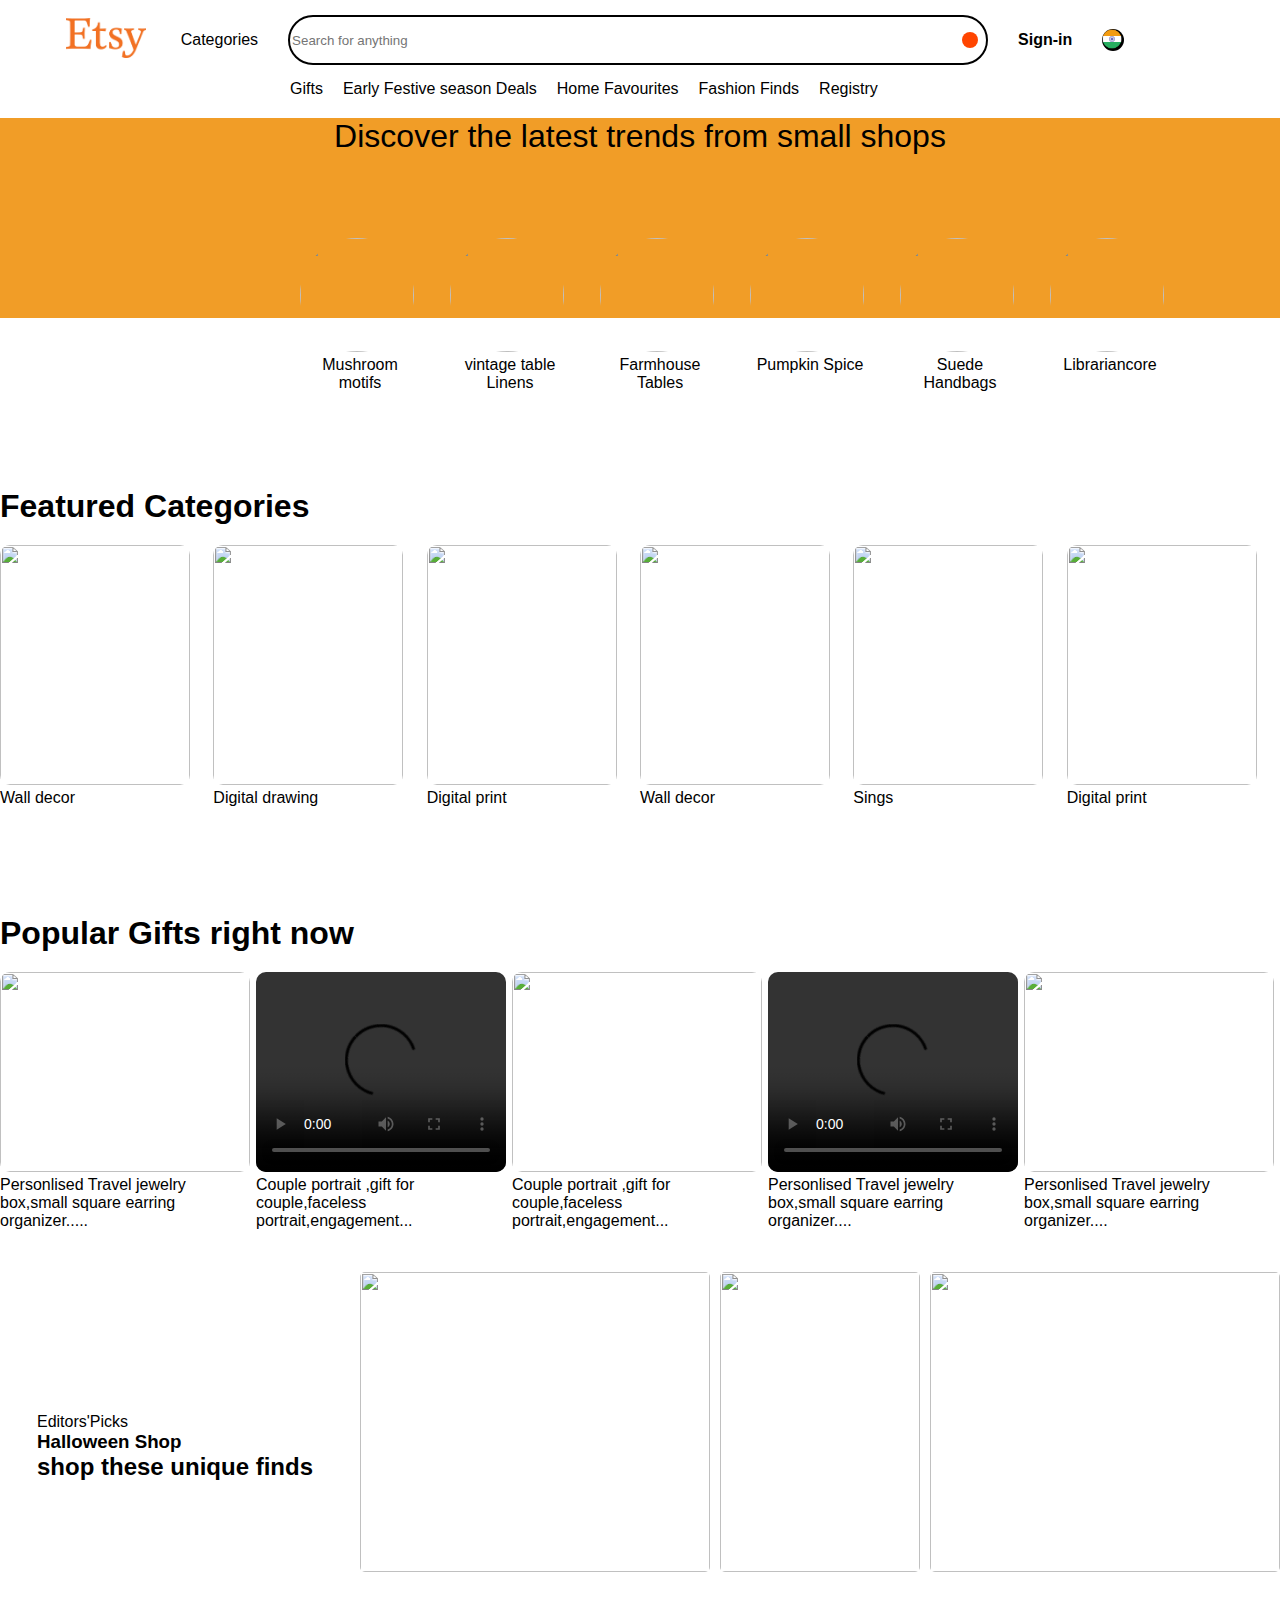
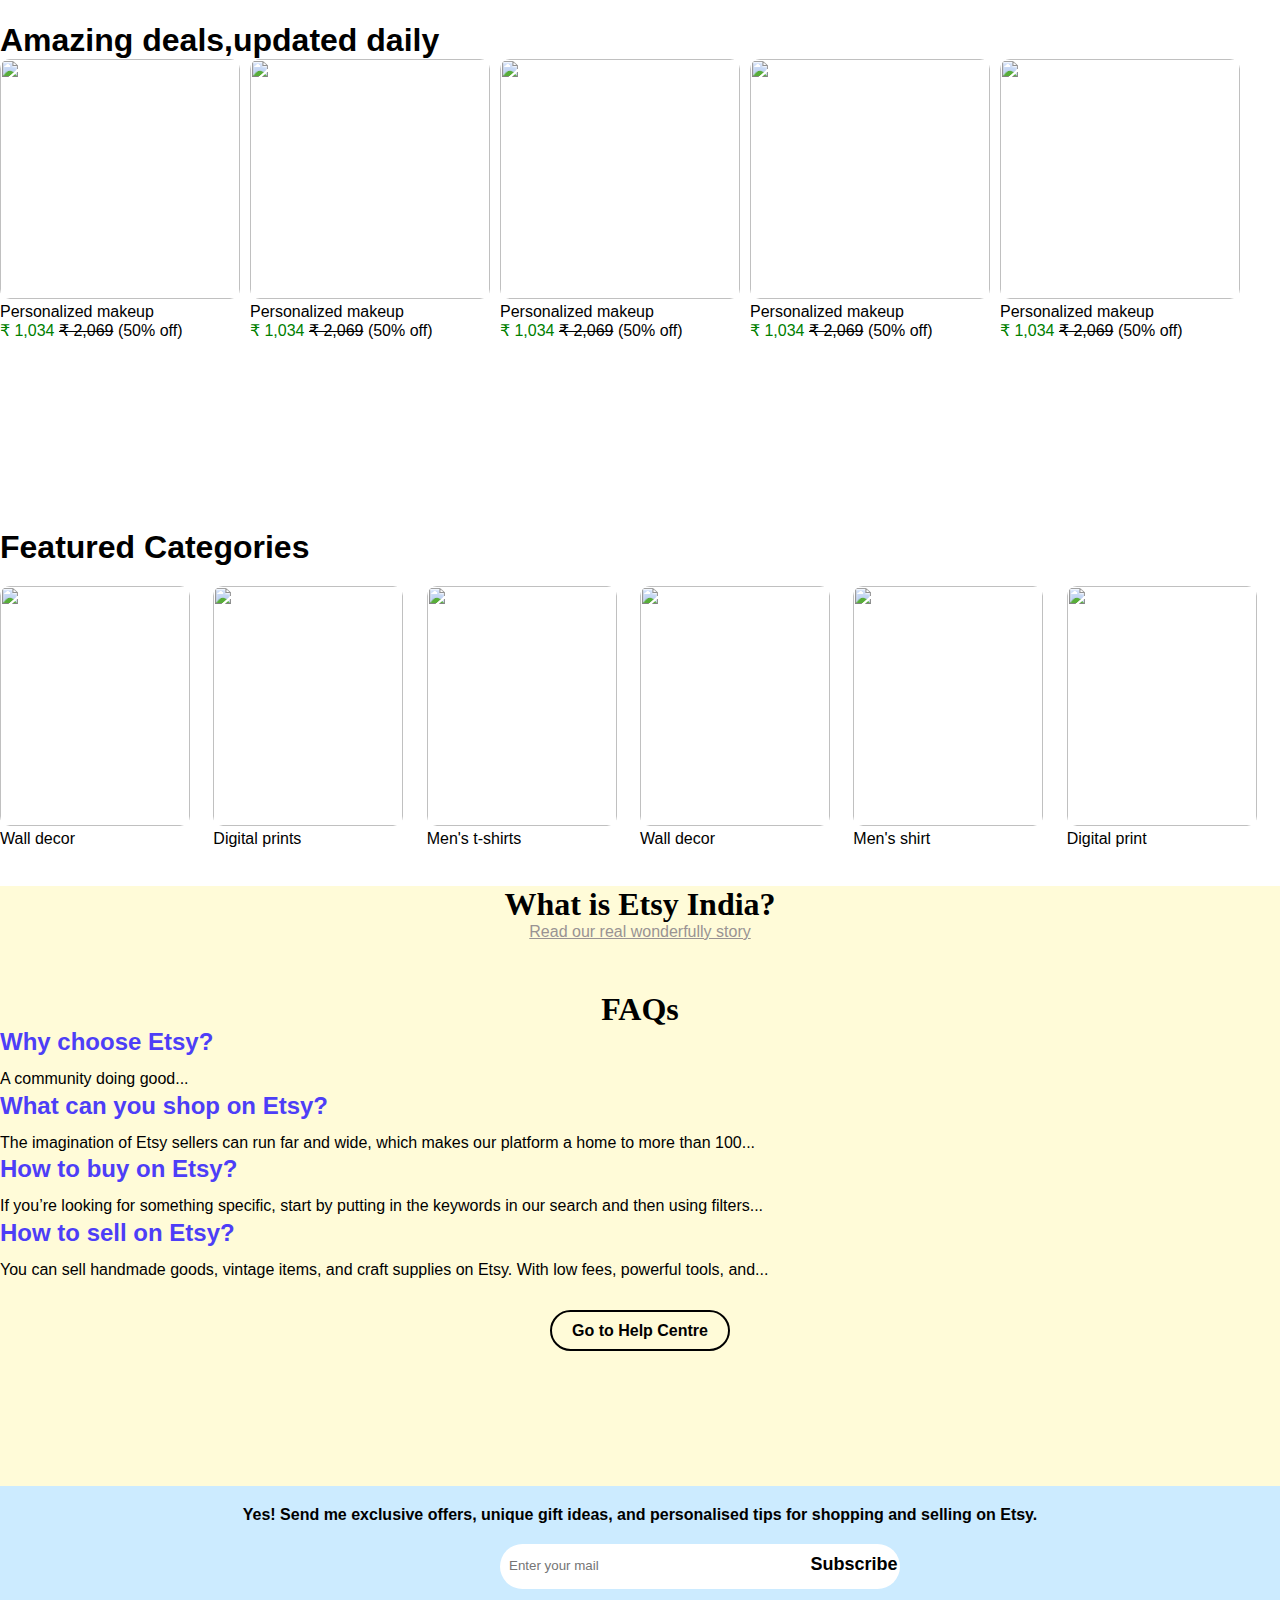
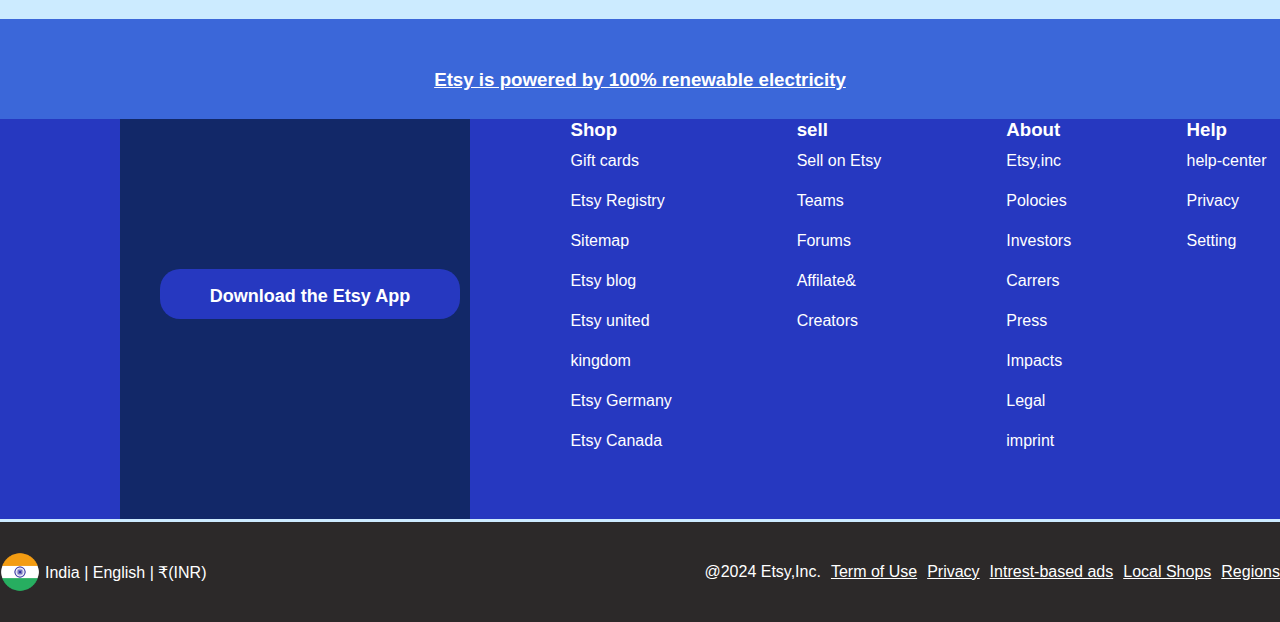
==== index.html @ c9c9eda6 "first" ====
<!DOCTYPE html>
<html lang="en">
  <head>
    <meta charset="UTF-8" />
    <meta name="viewport" content="width=device-width, initial-scale=1.0" />
    <title>Etsy</title>
    <link
      rel="stylesheet"
      href="https://cdnjs.cloudflare.com/ajax/libs/font-awesome/6.6.0/css/all.min.css"
      integrity="sha512-Kc323vGBEqzTmouAECnVceyQqyqdsSiqLQISBL29aUW4U/M7pSPA/gEUZQqv1cwx4OnYxTxve5UMg5GT6L4JJg=="
      crossorigin="anonymous"
      referrerpolicy="no-referrer"
    />
    <link rel="stylesheet" href="assets/style.css" />
  </head>
  <body>
    <div class="navbar-container">
      <div class="logo">
        <a href=""><img src="assets/etsy_logo-.png" alt="" /></a>
      </div>
      <div class="navbar-menu">
        <i class="fa-solid fa-bars"></i>
        <a href="">Categories</a>
        <div class="drop-down"></div>
      </div>
      <div class="navbar-input">
        <input type="text" placeholder="Search for anything" />

        <i class="fa-solid fa-magnifying-glass searchback"></i>
      </div>
      <div class="sign-in">
        <a href="">Sign-in </a>
      </div>

      <div class="india">
        <img src="assets/icon/flag.png" alt="" />
        <div class="tooltip">India</div>
      </div>
      <div class="heart">
        <i class="fa-regular fa-heart"></i>
      </div>
      <div class="gift">
        <i class="fa-solid fa-gift"></i>
      </div>
      <div class="cart">
        <i class="fa-solid fa-cart-shopping"></i>
      </div>
    </div>
    <div class="offer">
      <div class="gifts">
        <i class="fa-solid fa-gift"></i>
        <a href="">Gifts</a>
      </div>
      <a href="">Early Festive season Deals</a>
      <a href="">Home Favourites</a>
      <a href="">Fashion Finds</a>
      <a href="">Registry</a>
    </div>

    <div class="section3">
      <h1>Discover the latest trends from small shops</h1>
      <div class="section3-img">
        <div class="image">
          <img
            src="https://i.etsystatic.com/26898518/r/il/d727b9/3193550477/il_300x300.3193550477_cydu.jpg"
            alt=""
          />
          <a href="">Mushroom motifs</a>
        </div>
        <div class="image">
          <img
            src="https://i.etsystatic.com/7696744/r/il/e65a43/5550767229/il_300x300.5550767229_3vr6.jpg"
            alt=""
          />
          <a href="">vintage table Linens</a>
        </div>
        <div class="image">
          <img
            src="https://i.etsystatic.com/7814711/c/1973/1973/472/1027/il/1e307f/1677113265/il_300x300.1677113265_djzr.jpg"
            alt=""
          />
          <a href="">Farmhouse Tables</a>
        </div>
        <div class="image">
          <img
            src="https://i.etsystatic.com/30607862/c/2447/2447/0/282/il/e66137/5288720834/il_300x300.5288720834_bp2c.jpg"
            alt=""
          />
          <a href="">Pumpkin Spice</a>
        </div>
        <div class="image">
          <img
            src="https://i.etsystatic.com/14313871/r/il/51cdb2/5196231180/il_300x300.5196231180_hx29.jpg"
            alt=""
          />
          <a href="">Suede Handbags</a>
        </div>
        <div class="image">
          <img
            src="https://i.etsystatic.com/8229863/c/1440/1440/0/720/il/e768a5/4446334552/il_300x300.4446334552_oz21.jpg"
            alt=""
          />
          <a href="">Librariancore</a>
        </div>
      </div>
    </div>

    <div class="section-4">
      <div class="Feature">
        <h1>Featured Categories</h1>
      </div>
      <div class="grid">
        <div class="signs">
          <img
            src="https://i.etsystatic.com/32449061/c/1459/1459/1114/362/il/f515a3/6362798735/il_300x300.6362798735_n5v6.jpg"
            alt=""
          />
          <a href="">Wall decor</a>
        </div>
        <div class="signs">
          <img
            src="https://i.etsystatic.com/23824347/r/il/67d7f1/5200553974/il_300x300.5200553974_4yjs.jpg"
            alt=""
          />
          <a href="">Digital drawing</a>
        </div>
        <div class="signs">
          <img
            src="https://i.etsystatic.com/24426965/c/2261/2261/0/270/il/64732a/4144763037/il_300x300.4144763037_cm8c.jpg"
            alt=""
          />
          <a href="Digital ">Digital print</a>
        </div>
        <div class="signs">
          <img
            src="https://i.etsystatic.com/38809623/r/il/3b1e1c/4356010322/il_300x300.4356010322_m770.jpg"
            alt=""
          />
          <a href="">Wall decor</a>
        </div>
        <div class="signs">
          <img
            src="https://i.etsystatic.com/23086333/c/2000/2000/0/0/il/0d9318/5306882900/il_300x300.5306882900_9e2x.jpg"
            alt=""
          />
          <a href="">Sings</a>
        </div>
        <div class="signs">
          <img
            src="https://i.etsystatic.com/22477312/r/il/5ac7d9/4318918442/il_300x300.4318918442_ms3e.jpg"
            alt=""
          />
          <a href="">Digital print</a>
        </div>
      </div>
    </div>

    <div class="section-5">
      <div class="Feature">
        <h1>Popular Gifts right now</h1>
      </div>
      <div class="section-5-grid">
        <div class="products">
          <img
            src="https://i.etsystatic.com/41680084/r/il/f09928/5191407963/il_340x270.5191407963_rurr.jpg"
            alt=""
          />
          <p>
            Personlised Travel jewelry box,small square earring organizer.....
          </p>
        </div>
        <div class="products">
          <video
            src="https://v.etsystatic.com/video/upload/ac_none,du_15,q_auto:good/file_fovsfm.mp4"
            controls
          ></video>
          <p>
            Couple portrait ,gift for couple,faceless portrait,engagement...
          </p>
        </div>
        <div class="products">
          <img
            src="https://i.etsystatic.com/44417237/c/1785/1419/122/213/il/83a897/5530924003/il_340x270.5530924003_tpvr.jpg"
            alt=""
          />
          <p>
            Couple portrait ,gift for couple,faceless portrait,engagement...
          </p>
        </div>
        <div class="products">
          <video
            src="https://v.etsystatic.com/video/upload/ac_none,du_15,q_auto:good/BLUE_rg7aby.mp4"
            controls
          ></video>
          <p>
            Personlised Travel jewelry box,small square earring organizer....
          </p>
        </div>
        <div class="products">
          <img
            src="https://i.etsystatic.com/33878263/c/1798/1429/169/69/il/6c359a/5980685893/il_340x270.5980685893_a59m.jpg"
            alt=""
          />
          <p>
            Personlised Travel jewelry box,small square earring organizer....
          </p>
        </div>
      </div>
    </div>

    <div class="section-6">
      <div class="section-6-grid">
        <div class="part-1">
          <p>Editors'Picks</p>
          <h3>Halloween Shop</h3>
          <h2>shop these unique finds</h2>
        </div>
        <div class="part-2">
          <img
            src="https://i.etsystatic.com/17221723/r/il/88445f/3378669165/il_680x540.3378669165_pfbv.jpg"
            alt=""
          />
        </div>
        <div class="part-3">
          <img
            src="https://i.etsystatic.com/44417237/c/1785/1419/122/213/il/83a897/5530924003/il_340x270.5530924003_tpvr.jpg"
            alt=""
          />
        </div>
        <div class="part-4">
          <img
            src="https://i.etsystatic.com/24719125/c/2000/1589/0/247/il/190a0f/4157107940/il_680x540.4157107940_eh8l.jpg"
            alt=""
          />
        </div>
      </div>
    </div>

    <div class="section-7">
      <h1>Amazing deals,updated daily</h1>
      <div class="section-7grid">
        <div class="photo1">
          <img
            src="https://i.etsystatic.com/15054396/c/1780/1780/98/106/il/0f6f97/5802070607/il_600x600.5802070607_3vpp.jpg"
            alt=""
          />
          <p>Personalized makeup</p>
          <span class="price">₹ 1,034</span>
          <span class="rupees">₹ 2,069</span>
          <span>(50% off)</span>
        </div>
        <div class="photo1">
          <img
            src="https://i.etsystatic.com/15614105/c/1999/1999/1/0/il/ce7981/6268446750/il_600x600.6268446750_1m5k.jpg"
            alt=""
          />
          <p>Personalized makeup</p>
          <span class="price">₹ 1,034</span>
          <span class="rupees">₹ 2,069</span>
          <span>(50% off)</span>
        </div>
        <div class="photo1">
          <img
            src="https://i.etsystatic.com/27106899/c/1869/1869/71/131/il/1a5fdd/3089044186/il_600x600.3089044186_qvd1.jpg"
            alt=""
          />
          <p>Personalized makeup</p>
          <span class="price">₹ 1,034</span>
          <span class="rupees">₹ 2,069</span>
          <span>(50% off)</span>
        </div>
        <div class="photo1">
          <img
            src="https://i.etsystatic.com/9493132/r/il/ee3605/6023449412/il_600x600.6023449412_m0sf.jpg"
            alt=""
          />
          <p>Personalized makeup</p>
          <span class="price">₹ 1,034</span>
          <span class="rupees">₹ 2,069</span>
          <span>(50% off)</span>
        </div>
        <div class="photo1">
          <img
            src="https://i.etsystatic.com/22474849/r/il/b578ba/5215599588/il_600x600.5215599588_jyxw.jpg"
            alt=""
          />
          <p>Personalized makeup</p>
          <span class="price">₹ 1,034</span>
          <span class="rupees">₹ 2,069</span>
          <span>(50% off)</span>
        </div>
      </div>
    </div>

    <div class="section-4">
      <div class="Feature">
        <h1>Featured Categories</h1>
      </div>
      <div class="grid">
        <div class="signs">
          <img
            src="https://i.etsystatic.com/22477312/r/il/5ac7d9/4318918442/il_300x300.4318918442_ms3e.jpg"
            alt=""
          />
          <a href="">Wall decor</a>
        </div>
        <div class="signs">
          <img
            src="https://i.etsystatic.com/23824347/r/il/67d7f1/5200553974/il_300x300.5200553974_4yjs.jpg"
            alt=""
          />
          <a href="">Digital prints</a>
        </div>
        <div class="signs">
          <img
            src="https://i.etsystatic.com/17064116/r/il/39e6d1/2040376141/il_300x300.2040376141_k5g8.jpg"
            alt=""
          />
          <a href="Digital ">Men's t-shirts</a>
        </div>
        <div class="signs">
          <img
            src="https://i.etsystatic.com/38809623/r/il/3b1e1c/4356010322/il_300x300.4356010322_m770.jpg"
            alt=""
          />
          <a href="">Wall decor</a>
        </div>
        <div class="signs">
          <img
            src="https://i.etsystatic.com/15511646/r/il/b887d5/4205190315/il_300x300.4205190315_abm3.jpg"
            alt=""
          />
          <a href="">Men's shirt</a>
        </div>
        <div class="signs">
          <img
            src="https://i.etsystatic.com/22477312/r/il/5ac7d9/4318918442/il_300x300.4318918442_ms3e.jpg"
            alt=""
          />
          <a href="">Digital print</a>
        </div>
      </div>
    </div>

    <div class="section-8">
      <h1>What is Etsy India?</h1>
      <p class="ques">Read our real wonderfully story</p>

      <div class="faq-section">
        <h1>FAQs</h1>

        <div class="faq">
          <h2>Why choose Etsy?</h2>
          <p>A community doing good...</p>
          <!-- <p>A community doing good
        Etsy is where people come together to make, sell, buy, and collect unique items. We’re also a community pushing for positive change for small businesses, people, and the planet. Here are some of the ways we’re making a positive impact, together:
        
        Your purchases on Etsy in 2021 generated nearly $4 billion in income for small businesses.
        
        We advocate for policy—at the global and local level—that benefits creative entrepreneurs and helps small businesses grow and thrive.
        
        We are deepening our commitment to a sustainable future and are working towards a new goal to reach net zero emissions by 2030.
        
        Support independent creators
        There’s no Etsy warehouse—just millions of people selling the things they love. We make the whole process easy, helping you connect directly with talented artisans from across the world (including India) to find something extraordinary.
        
        Peace of mind
        With Etsy Purchase Protection, you can shop confidently, knowing if something goes wrong with your order, we’ve got your back for all eligible purchases. If you ever need assistance, we are always ready to step in for support.</p> -->
        </div>

        <div class="faq">
          <h2>What can you shop on Etsy?</h2>
          <p>
            The imagination of Etsy sellers can run far and wide, which makes
            our platform a home to more than 100...
          </p>
        </div>

        <div class="faq">
          <h2>How to buy on Etsy?</h2>
          <p>
            If you’re looking for something specific, start by putting in the
            keywords in our search and then using filters...
          </p>
        </div>

        <div class="faq">
          <h2>How to sell on Etsy?</h2>
          <p>
            You can sell handmade goods, vintage items, and craft supplies on
            Etsy. With low fees, powerful tools, and...
          </p>
        </div>
      </div>

      <div class="help-center">
        <a href="#">Go to Help Centre</a>
      </div>
    </div>

    <div class="section-9">
      <p>
        Yes! Send me exclusive offers, unique gift ideas, and personalised tips
        for shopping and selling on Etsy.
      </p>
      <input type="text" placeholder="Enter your mail" />
      <button>Subscribe</button>
      <div class="section-10">
        <h3>Etsy is powered by 100% renewable electricity</h3>
      </div>

      <div class="footer">
        <div class="footer-box">
          <button>Download the Etsy App</button>
        </div>
        <div class="footer-content">
          <h3 style="color: white">Shop</h3>
          <ul>
            <li>Gift cards</li>
            <li>Etsy Registry</li>
            <li>Sitemap</li>
            <li>Etsy blog</li>
            <li>Etsy united kingdom</li>
            <li>Etsy Germany</li>
            <li>Etsy Canada</li>
          </ul>
        </div>
        <div class="footer-content">
          <h3 style="color: white">sell</h3>
          <ul>
            <li>Sell on Etsy</li>
            <li>Teams</li>
            <li>Forums</li>
            <li>Affilate& Creators</li>
          </ul>
        </div>
        <div class="footer-content">
          <h3 style="color: white">About</h3>
          <ul>
            <li>Etsy,inc</li>
            <li>Polocies</li>
            <li>Investors</li>
            <li>Carrers</li>
            <li>Press</li>
            <li>Impacts</li>
            <li>Legal imprint</li>
          </ul>
        </div>
        <div class="footer-content">
          <h3 style="color: white">Help</h3>
          <ul>
            <li>help-center</li>
            <li>Privacy Setting</li>
          </ul>
          <div class="social-link">
            <i class="fa-brands fa-instagram"></i>
            <i class="fa-brands fa-facebook"></i>
            <i class="fa-brands fa-x-twitter"></i>
            <i class="fa-brands fa-youtube"></i>
          </div>
        </div>
      </div>
    </div>

    <div class="section-11">
      <div class="end">
        <div class="footer-last">
          <img src="assets/icon/flag.png" alt="" />
          <p>India | English | ₹(INR)</p>
        </div>
        <div class="footer-copy">
          <p>@2024 Etsy,Inc.</p>
          <a href="">Term of Use</a>
          <a href="">Privacy</a>
          <a href="">Intrest-based ads</a>
          <a href="">Local Shops</a>
          <a href="">Regions</a>
        </div>
      </div>
    </div>
  </body>
</html>
---- assets/style.css ----
* {
  box-sizing: border-box;
  margin: 0;
  font-family: "Segoe UI", Tahoma, Geneva, Verdana, sans-serif;
}
:root {
  --gap: 10px;
  --color: black;
}

.navbar-container {
  width: 1280px;
  height: 60px;
  margin: auto;
  margin-top: 10px;
  display: flex;
  align-items: center;
  justify-content: center;
  gap: 30px;
}

.logo a img {
  width: 80px;
  height: 40px;
}

.navbar-menu {
  display: flex;
  justify-content: center;
  align-items: center;
  gap: 5px;
  position: relative;
}
.drop-down {
  width: 300px;
  height: 400px;
  background-color: rgb(252, 252, 252);
  box-shadow: 2px 3px 4px 0px rgba(128, 128, 128, 0.581);
  position: absolute;
  z-index: 2;
  top: 48px;
  left: 0;
  border-radius: 10px;
  display: none;
}
.navbar-menu:hover .drop-down {
  display: block;
}
.navbar-menu a {
  text-decoration: none;
  color: black;
  font: bold;
}
/* .navbar-menu img {
  width: 18px;
  height: 18px;
} */

.navbar-input {
  display: flex;
  justify-content: center;
  align-items: center;

  position: relative;
}

.navbar-input input {
  width: 700px;
  height: 50px;
  border-radius: 25px;
  border: 2.5px solid black;
}

.searchback {
  font-size: 18px;
  padding: 8px;
  background-color: orangered;
  border-radius: 50%;
  position: absolute;
  right: 10px;
}

.searchback:hover {
  background-color: rgb(230, 104, 58);
  border-radius: 0 50% 50% 0;
}
.sign-in a {
  text-decoration: none;
  font-weight: 650;
  color: black;
}

/* .india{
  
      margin: 0 15px;
      color: white;
      text-decoration: none;
      padding: 10px;
      font-size: 18px;

} */
.india img:hover {
  background-color: #555;
  border-radius: 5px;
}

.tooltip {
  position: absolute;
  bottom: -40px;
  left: 50%;
  transform: translateX(-50%);
  background-color: black;
  color: rgb(0, 0, 0);
  padding: 5px 10px;
  border-radius: 5px;
  font-size: 14px;
  opacity: 0;

  transition: opacity 0.3s;
  white-space: nowrap;
}

.india img:hover .tooltip {
  opacity: 1;
}

.india {
  background-color: black;
  border-radius: 50%;
  width: 22px;
  height: 22px;
  position: relative;
}
.india img {
  width: 20px;
  height: 20px;
}

/* ----------------------------section 2------------------------------ */

.offer {
  width: 1000px;
  margin: auto;
  display: flex;
  gap: 20px;
  margin-bottom: 20px;
  margin-top: 10px;
}
.gifts {
  margin-left: 150px;
}
.offer a {
  text-decoration: none;
  color: black;
  font-weight: 400;
}

/* ----------------------------section 3------------------------------ */

.section3 {
  width: 100%;
  height: 200px;
  background-color: #f19d27;
  position: relative;
}

.section3 h1 {
  text-align: center;
  font-weight: 350;
  color: black;
  margin-top: 10px;
}
.section3-img {
  /* width: 1280px; */
  bottom: -120px;
  left: 300px;
  display: flex;
  margin: auto;
  position: absolute;
  gap: 30px;
}
.section3-img .image {
  width: 120px;
  height: 200px;
}

.section3-img .image img {
  width: 114px;
  height: 114px;
  border-radius: 50%;
  margin-right: 30px;
  transition: 500ms;
}

.section3-img .image:hover {
  border-bottom: 1px solid black;
}

.section3-img .image:hover img {
  transform: scale(1.1);
  transition: transform 500ms;
}

.section3-img .image a {
  text-decoration: none;
  color: black;
  font-weight: 400;
  display: block;
  text-align: center;
}

/* =====================================section-4========================================= */

.section-4 {
  width: 1280px;
  margin: auto;
  margin-top: 170px;
}
.Feature h1 {
  font-weight: 600;
  margin-bottom: 20px;
}
.grid {
  height: 200px;
  display: grid;
  grid-template-columns: 1fr 1fr 1fr 1fr 1fr 1fr;
}
.signs img {
  width: 190px;
  height: 240px;
  border-radius: 10px;
}
.signs a {
  text-decoration: none;
  color: black;
  font-weight: 500;
  margin-top: 5px;
}
.signs img:hover {
  box-shadow: 2px 3px 4px 0px rgba(128, 128, 128, 0.581);
}

/* =======================section-5=============================== */

.section-5 {
  width: 1280px;
  margin: auto;
  margin-top: 170px;
}
.section-5-grid {
  height: 200px;
  display: grid;
  grid-template-columns: 1fr 1fr 1fr 1fr 1fr;
}

.products img {
  width: 250px;
  height: 200px;
  border-radius: 10px;
}

.products p {
  font-weight: 500;
  word-wrap: break-word;
}

.products video {
  width: 250px;
  height: 200px;
  border-radius: 10px;
}

/* =========================================section-6===================================================================== */

.section-6 {
  margin-top: 100px;
}
.section-6-grid {
  margin-top: 400px;
  width: 1280px;
  height: 350px;
  margin: auto;
  gap: 10px;
  display: grid;
  grid-template-columns: 2fr 1.5fr 1fr 1.75fr;
}
.part-1 {
  margin: auto;
  justify-content: center;
  align-items: center;
  gap: 30px;
}
.part-2 img {
  width: 350px;
  height: 300px;
  border-radius: 5px;
}
.part-4 img {
  width: 350px;
  height: 300px;
  border-radius: 5px;
  margin: auto;
  justify-content: center;
  align-items: center;
}

.part-3 img {
  width: 200px;
  height: 300px;
  border-radius: 5px;
}

.part-2 img:hover {
  box-shadow: 2px 3px 4px 0px rgba(128, 128, 128, 0.581);
}

/* =========================================section-7================================================== */

.section-7 {
  width: 1280px;
  margin: auto;
}
.section-7grid {
  width: 1280px;
  margin: auto;
  height: 300px;
  display: grid;
  gap: 10px;
  grid-template-columns: 1fr 1fr 1fr 1fr 1fr 1fr;
}

.rupees {
  text-decoration: line-through;
}

.price {
  color: green;
}

.photo1 img {
  width: 240px;
  height: 240px;
  border-radius: 10px;
}

.photo1 img:hover {
  box-shadow: 2px 5px 4px 0px rgba(128, 128, 128, 0.581);
}

/* =======================section-8============================ */

.section-8 {
  width: 100%;
  height: 600px;
  background-color: #fffbd8;
  margin-top: 100px;
}
.section-8 h1 {
  text-align: center;
  font-family: Georgia, "Times New Roman", Times, serif;
  font-weight: 800;
}
.section-8 .ques {
  text-decoration: underline;
  text-align: center;
  color: rgb(153, 147, 147);
  margin-bottom: 50px;
}

.faq {
  margin-bottom: 20px;
  width: 1280px;
  margin: auto;
}
.faq h2 {
  width: 700px;
  margin-bottom: 10px;
  color: #4d3ef7;
}
.faq p {
  color: #000;
  line-height: 1.6;
  margin-top: 5px;
}
.help-center {
  text-align: center;
  margin-top: 40px;
}
.help-center a {
  text-decoration: none;
  color: #000;
  font-weight: bold;
  padding: 10px 20px;
  border: 2px solid #000;
  border-radius: 30px;
}
.help-center a:hover {
  background-color: #000;
  color: #fff;
}

/* =======================section-9============================ */

.section-9 {
  width: 100%;
  height: 636px;
  background-color: #ccebff;
}

.section-9 p {
  padding-top: 20px;
  text-align: center;
  font-weight: 700;
}
.section-9 input {
  width: 400px;
  height: 45px;
  margin-left: 500px;
  margin-top: 20px;
  border-radius: 50px;
  border: none;
  padding: 9px 18px 12px 9px;
  color: #000;
}
.section-9 button {
  border: none;
  background: none;
  font-weight: 600;
  font-size: large;
  margin-left: -100px;
  justify-content: center;
  align-items: center;
  padding-top: 5px;
}
/* =======================section-10============================ */

.section-10 {
  width: 100%;
  height: 100px;
  text-align: center;
  background-color: #3b67d9;

  margin-top: 30px;
}
.section-10 h3 {
  text-decoration: underline;
  padding-top: 50px;

  color: white;
}
.footer {
  width: 100%;
  height: 400px;
  margin: auto;
  background-color: #2638c0;
  display: flex;
}
.footer-box {
  width: 400px;
  height: 400px;
  background-color: #122868;
  margin-left: 120px;
}

.footer-box button {
  width: 300px;
  height: 50px;
  background-color: #2638c0;
  border-radius: 20px;
  margin-left: 40px;
  margin-top: 150px;
  color: white;
}

.footer-content {
  margin-left: 100px;
}

.footer-content ul li {
  list-style: none;
  margin-left: -40px;
  line-height: 40px;
  color: white;
}
.social-link {
  display: flex;
  gap: 10px;
  filter: invert(100%);
  margin-top: 20px;
}

.section-11 {
  width: 100%;
  height: 100px;
  background-color: rgb(44, 41, 41);
  align-items: center;
  display: flex;
  justify-content: space-between;
}
.footer-last img {
  width: 40px;
  height: 40px;
}
.footer-last {
  color: white;
  display: flex;
  align-items: center;
  gap: 5px;
}

.footer-copy {
  color: white;
  display: flex;
  align-items: center;
  gap: 10px;
}

.footer-copy a {
  text-decoration: underline;
  color: white;

  font-weight: 300;
}

.end {
  width: 1280px;
  margin: auto;
  display: flex;
  align-items: center;
  justify-content: space-between;
}

/* ======================================login-page============================ */

.login {
  width: 100%;
  height: 100vh;
  background-color: #0e0e0e91;
  display: flex;
}
.login-card {
  width: 420px;
  height: 690px;
  background-color: white;
  border-radius: 30px;
  margin: auto;

  align-items: center;
  justify-content: center;
}
.login-1{
  width: 350px;
  margin: auto;
  text-align: center;
  display: flex;
  align-items: center;
  justify-content: space-between;
  font-size: larger;
  margin-top: 20px;
  
}

.login-1 button{
  width: 100px;
  height: 38px;
  border-radius: 20px;
  border: 2px solid black;
  color: black;
  font-weight: 500;
  background-color: white;
}

.login-2{
  width: 350px;
  margin: auto;
}
.login-2 input{
   width: 345px;
   height: 48px;
   border-radius: 10px;
   margin-top: 5px;
   margin-bottom: 15px;
   border: 1px solid#9f9e9e;
}
.boxx{
  width: 30px;
  height: 30px;
  background-color: #000;
  margin: auto;
  border-radius: 8px;
}
.login-3{
  display: flex;
}

.login-3 h4{
  font-weight: 500;
  font-size: larger;
}
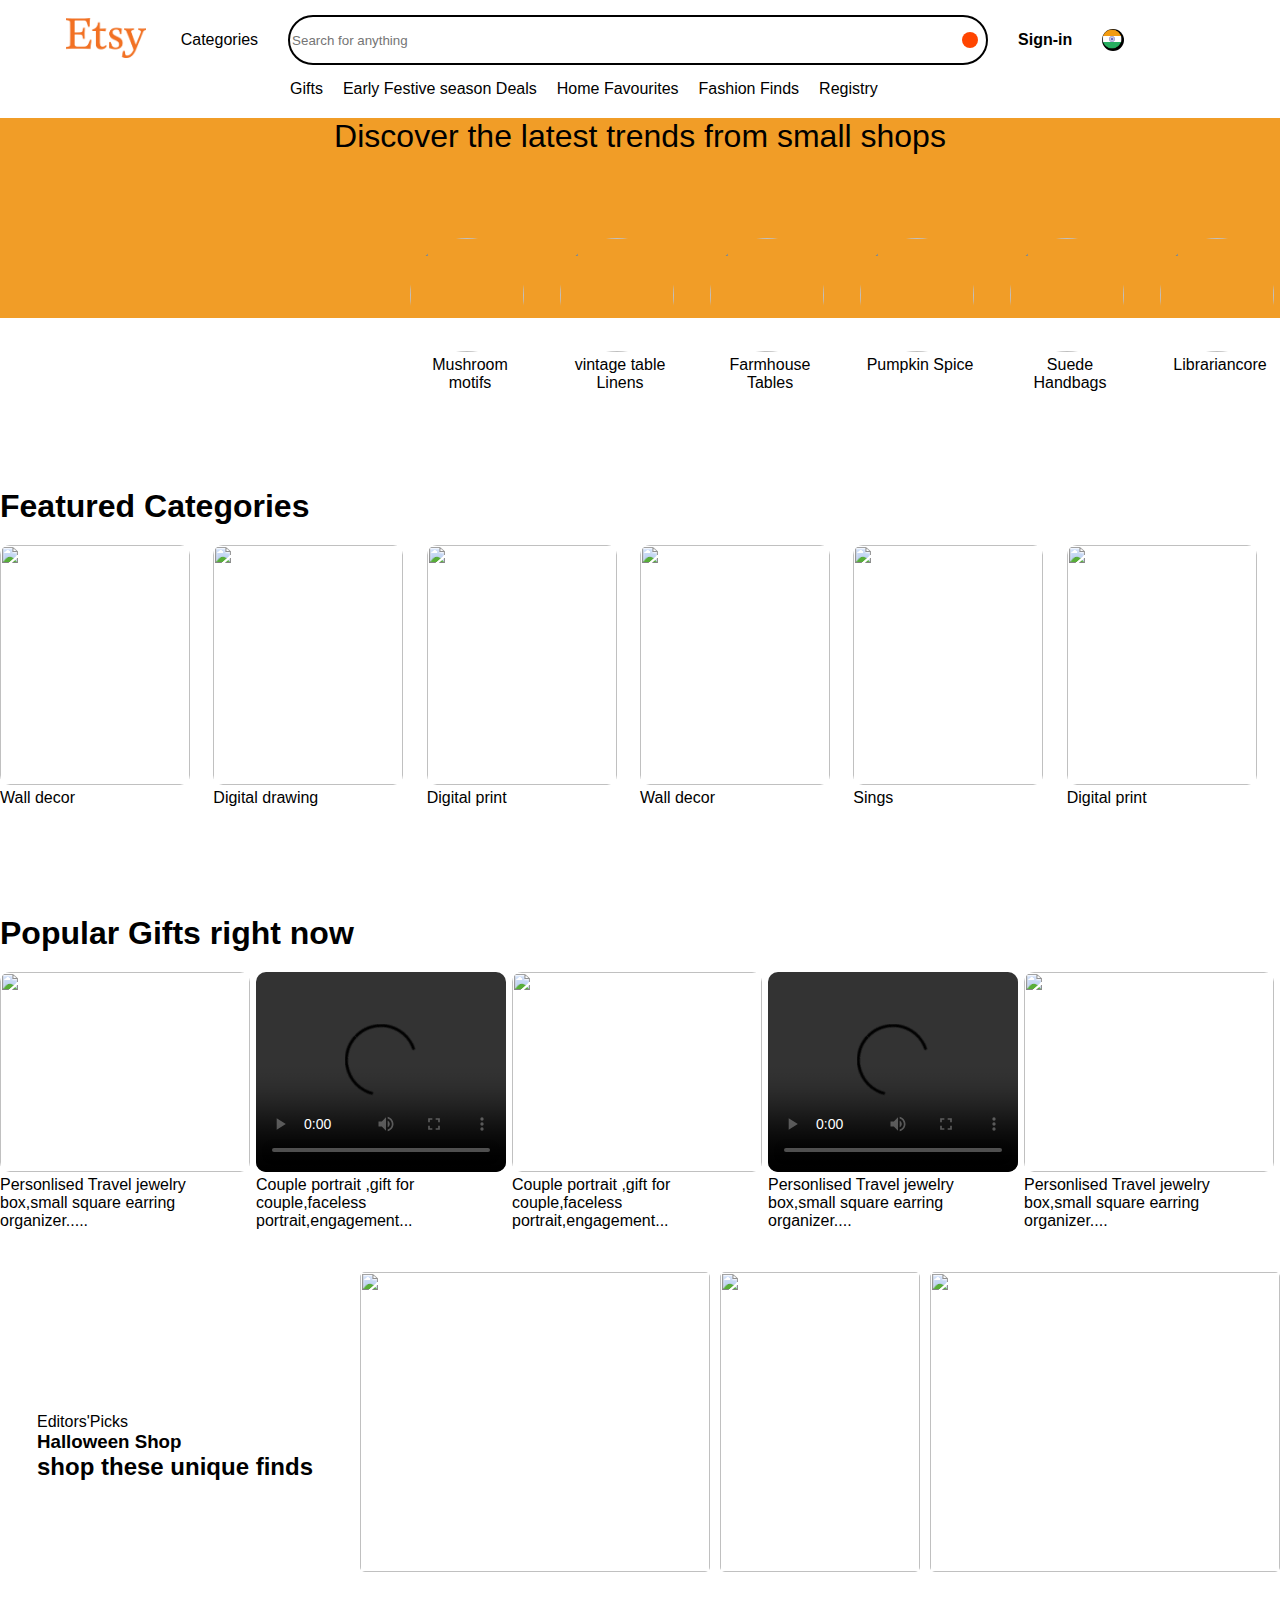
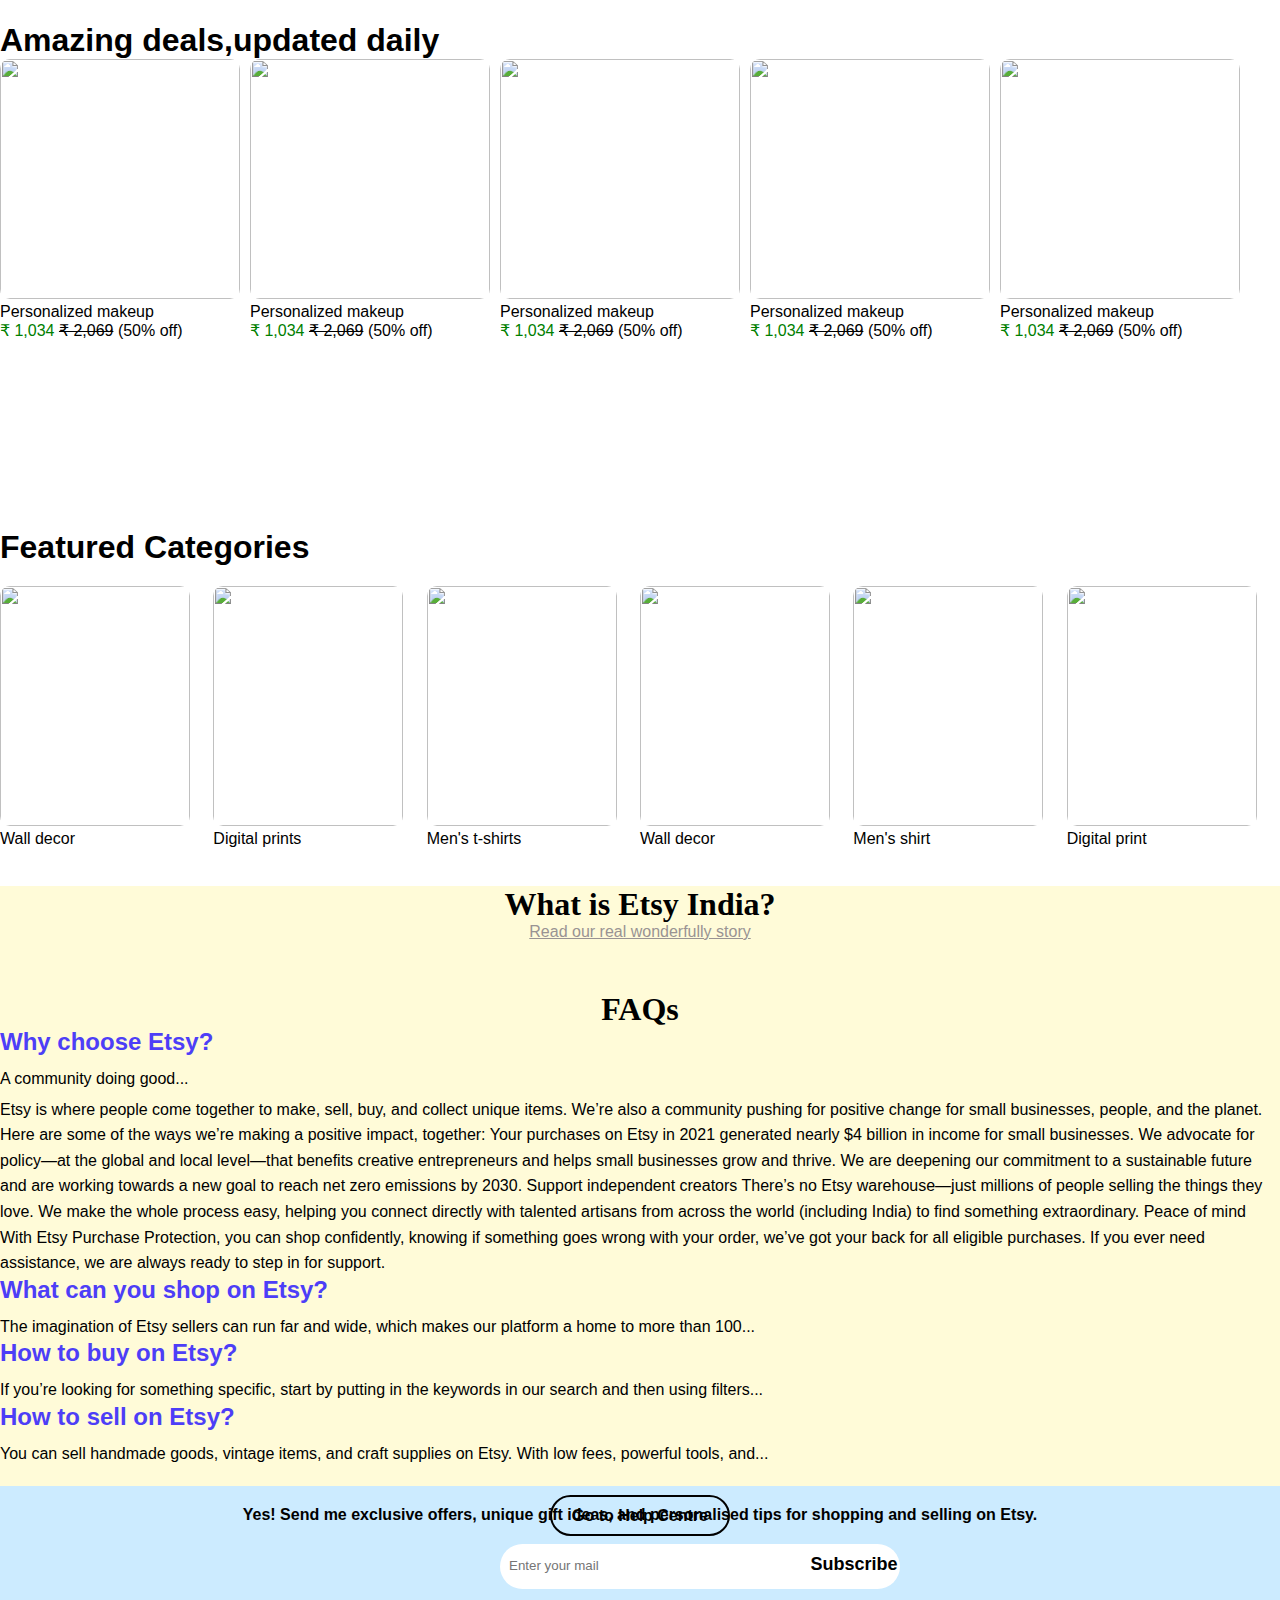
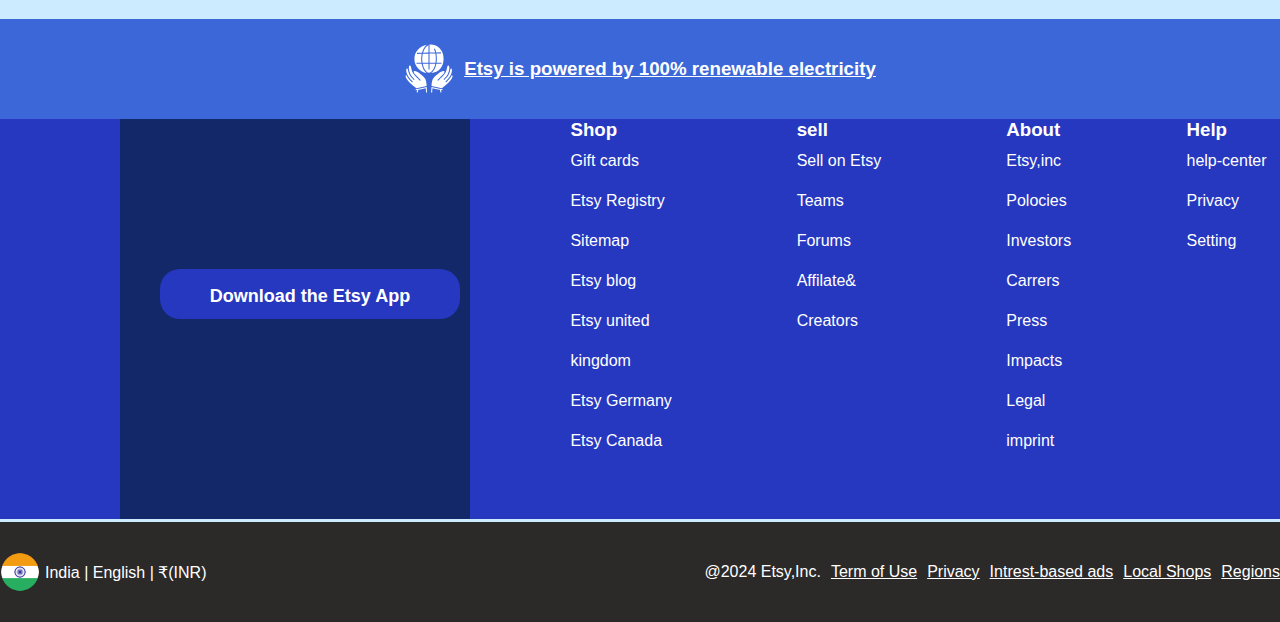
==== commit 254a72c9: "Sigin-page" ====
--- a/index.html
+++ b/index.html
@@ -28,8 +28,8 @@
 
         <i class="fa-solid fa-magnifying-glass searchback"></i>
       </div>
-      <div class="sign-in">
-        <a href="">Sign-in </a>
+      <div class="sign-in" onclick="loginopen()">
+        <a href="javascript:void  (null)">Sign-in </a>
       </div>
 
       <div class="india">
@@ -351,21 +351,26 @@
 
         <div class="faq">
           <h2>Why choose Etsy?</h2>
-          <p>A community doing good...</p>
-          <!-- <p>A community doing good
-        Etsy is where people come together to make, sell, buy, and collect unique items. We’re also a community pushing for positive change for small businesses, people, and the planet. Here are some of the ways we’re making a positive impact, together:
-        
-        Your purchases on Etsy in 2021 generated nearly $4 billion in income for small businesses.
-        
-        We advocate for policy—at the global and local level—that benefits creative entrepreneurs and helps small businesses grow and thrive.
-        
-        We are deepening our commitment to a sustainable future and are working towards a new goal to reach net zero emissions by 2030.
-        
-        Support independent creators
-        There’s no Etsy warehouse—just millions of people selling the things they love. We make the whole process easy, helping you connect directly with talented artisans from across the world (including India) to find something extraordinary.
-        
-        Peace of mind
-        With Etsy Purchase Protection, you can shop confidently, knowing if something goes wrong with your order, we’ve got your back for all eligible purchases. If you ever need assistance, we are always ready to step in for support.</p> -->
+          <p class="angledown" onclick="angleopen(this) ">A community doing good...  <i class="fa fa-angle-down "  ></i></p>
+          <p>
+            Etsy is where people come together to make, sell, buy, and collect
+            unique items. We’re also a community pushing for positive change for
+            small businesses, people, and the planet. Here are some of the ways
+            we’re making a positive impact, together: Your purchases on Etsy in
+            2021 generated nearly $4 billion in income for small businesses. We
+            advocate for policy—at the global and local level—that benefits
+            creative entrepreneurs and helps small businesses grow and thrive.
+            We are deepening our commitment to a sustainable future and are
+            working towards a new goal to reach net zero emissions by 2030.
+            Support independent creators There’s no Etsy warehouse—just millions
+            of people selling the things they love. We make the whole process
+            easy, helping you connect directly with talented artisans from
+            across the world (including India) to find something extraordinary.
+            Peace of mind With Etsy Purchase Protection, you can shop
+            confidently, knowing if something goes wrong with your order, we’ve
+            got your back for all eligible purchases. If you ever need
+            assistance, we are always ready to step in for support.
+          </p>
         </div>
 
         <div class="faq">
@@ -406,6 +411,24 @@
       <input type="text" placeholder="Enter your mail" />
       <button>Subscribe</button>
       <div class="section-10">
+        <div class="svgs">
+          <svg
+            xmlns="http://www.w3.org/2000/svg"
+            viewBox="0 0 96 96"
+            aria-hidden="true"
+            focusable="false"
+          >
+            <path
+              d="M60.1 38H49v11h-2V38H35.9c1.931 9.368 6.626 17 12.1 17 5.474 0 10.171-7.632 12.1-17zm-25.145-9.5c-.003 2.511.19 5.019.577 7.5H47V18.522l-10.925.238a41.683 41.683 0 00-1.12 9.74zM47 2.31c-4.1 1.24-8.18 7.168-10.38 14.437L47 16.52V2.31z"
+            ></path>
+            <path
+              d="M57.52 9.45l1.784-.9a31.775 31.775 0 012.558 7.65l9.117-.2.042 2-8.78.19c.55 3.41.818 6.857.8 10.31a50.836 50.836 0 01-.54 7.5H72v2h-9.846c-1.6 8.2-5.244 15.053-9.862 17.754C66.834 54.079 76 43.793 76 28.589c0-8.962-2.958-16.353-8.554-21.373A25.424 25.424 0 0049 1.04v15.438l10.83-.236a29.32 29.32 0 00-2.31-6.791zM43.51 55.643c-4.525-2.78-8.086-9.564-9.665-17.643H24v-2h9.5a50.84 50.84 0 01-.549-7.5 43.776 43.776 0 011.075-9.7l-9.009.2-.042-2 9.562-.208c1.89-6.667 5.317-12.436 9.432-15.143C29.71 4.412 20 15.13 20 28.589a27.636 27.636 0 0023.51 27.054z"
+            ></path>
+            <path
+              d="M61.045 28.5a60.27 60.27 0 00-.818-10.265L49 18.479v17.52h11.468c.388-2.48.58-4.988.577-7.5zM91.7 60c-2.182 4.525-5.734 8.62-10.832 13.719l-1.414-1.414c6.6-6.6 10.511-11.424 12.08-17.7.072-.415.137-.832.215-1.278.607-3.48.262-5.951-1.027-6.068-.72-.066-1.559.68-1.947 2.3a30.158 30.158 0 01-2.454 8.148c-1.78 4.663-8.575 11.048-8.865 11.318l-1.366-1.461c.068-.063 6.8-6.391 8.381-10.62l.061-.133a30.644 30.644 0 002.526-9.148c.11-1.886.095-6.433-1.793-6.552-2.085-.132-2.537 3.505-3.367 7.379-.259 1.21-.89 3.456-1.153 4.243a1.55 1.55 0 01-.09.177c-1.386 4.053-5.32 7.859-5.515 8.045-2.984 2.983-9.707 9.74-9.707 9.74L64.01 69.3s6.726-6.761 9.727-9.761a28.158 28.158 0 003.064-3.6c.5-.788 1.452-2.646.55-3.572-1.148-1.178-3.287-.648-6.08.748-1.98.992-11.21 7.08-15.384 13.34-1.99 2.985-2.772 8.839-3.042 14.2l13.18 2.724 6.8 1.359a8.92 8.92 0 011-.778c7.075-4.74 14.663-11.833 17.317-16.54 3.566-6.32 1.988-7.52.558-7.42zM52.774 82.673l-.77 10.252 1.993.15.595-7.913 10.616 2.123 3.765.778L70.02 93.2l1.96-.4-.885-4.338 2.592.518.392-1.96-8.447-1.69-12.858-2.657zm-29.242 2.055l6.77-1.354 13.206-2.73c-.27-5.36-1.052-11.214-3.042-14.2-4.173-6.258-13.4-12.347-15.384-13.34-2.793-1.4-4.932-1.925-6.08-.747-.9.926.054 2.784.55 3.572a28.158 28.158 0 003.064 3.6c3 3 9.727 9.76 9.727 9.76l-1.418 1.41s-6.723-6.757-9.707-9.74c-.2-.186-4.129-3.992-5.515-8.045a1.74 1.74 0 01-.09-.177c-.263-.787-.894-3.033-1.153-4.243-.83-3.874-1.282-7.511-3.367-7.38-1.888.12-1.9 4.667-1.793 6.553a30.645 30.645 0 002.526 9.148l.061.133c1.58 4.229 8.313 10.557 8.381 10.62L18.9 69.034c-.29-.27-7.084-6.655-8.865-11.318a30.16 30.16 0 01-2.454-8.148c-.388-1.622-1.226-2.37-1.947-2.3-1.287.114-1.634 2.586-1.025 6.065.078.446.143.863.215 1.278C6.394 60.883 10.3 65.7 16.9 72.307l-1.41 1.414c-5.1-5.1-8.65-9.194-10.832-13.72-1.434-.104-3.013 1.1.553 7.42 2.654 4.706 10.238 11.8 17.321 16.529a8.92 8.92 0 011 .778zm7.175.605l-8.433 1.687.393 1.96 2.591-.518-.885 4.338 1.96.4 1.047-5.137 3.75-.775 10.631-2.126.595 7.913 1.994-.15-.77-10.252-12.873 2.66z"
+            ></path>
+          </svg>
+        </div>
         <h3>Etsy is powered by 100% renewable electricity</h3>
       </div>
 
@@ -478,5 +501,31 @@
         </div>
       </div>
     </div>
+
+    <div class="login">
+      <div class="login-card">
+        <div class="login-container">
+          <div class="login-1">
+            <h3>Sign in</h3>
+            <button>Register</button>
+          </div>
+          <div class="login-2">
+            <label for="">Email address</label>
+            <br />
+            <input type="text" />
+            <label for="">Password</label>
+            <br />
+            <input type="text" />
+          </div>
+          <div class="login-3">
+            <div class="boxx"></div>
+            <h4>Stay signed in</h4>
+          </div>
+        </div>
+        <button type="button" onclick="close_page()" class="closeBtn">X</button>
+      </div>
+    </div>
+
+    <script src="script.js"></script>
   </body>
 </html>
--- a/assets/style.css
+++ b/assets/style.css
@@ -171,9 +171,9 @@
   margin-top: 10px;
 }
 .section3-img {
-  /* width: 1280px; */
+  /* width: 1000px; */
   bottom: -120px;
-  left: 300px;
+  left: 410px;
   display: flex;
   margin: auto;
   position: absolute;
@@ -439,14 +439,23 @@
   height: 100px;
   text-align: center;
   background-color: #3b67d9;
+  display: flex;
+  justify-content: center;
+  align-items: center;
+  gap: 10px;
 
   margin-top: 30px;
 }
 .section-10 h3 {
   text-decoration: underline;
-  padding-top: 50px;
+  
 
   color: white;
+}
+.svgs{
+  width: 50px;
+  height: 50px;
+  filter: invert();
 }
 .footer {
   width: 100%;
@@ -533,20 +542,28 @@
 /* ======================================login-page============================ */
 
 .login {
-  width: 100%;
-  height: 100vh;
-  background-color: #0e0e0e91;
-  display: flex;
+  top: 0;
+  bottom: 0;
+  right: 0;
+  left: 0;
+  background-color: #0e0e0e4a;
+  position: absolute;
+  display: none;
 }
 .login-card {
   width: 420px;
   height: 690px;
+  border-radius: 30px;
+  margin: auto;
+  display: flex;  
+gap: 15px;
+margin-top: 30px;
+}
+
+.login-container{
   background-color: white;
-  border-radius: 30px;
-  margin: auto;
-
-  align-items: center;
-  justify-content: center;
+  padding: 10px 15px;
+  border-radius: 20px;
 }
 .login-1{
   width: 350px;
@@ -596,4 +613,13 @@
 .login-3 h4{
   font-weight: 500;
   font-size: larger;
+}
+
+.closeBtn{
+  height: 30px;
+  width: 30px;
+  background-color: transparent;
+  border: none;
+  color: white;
+  font-size: 25px;
 }